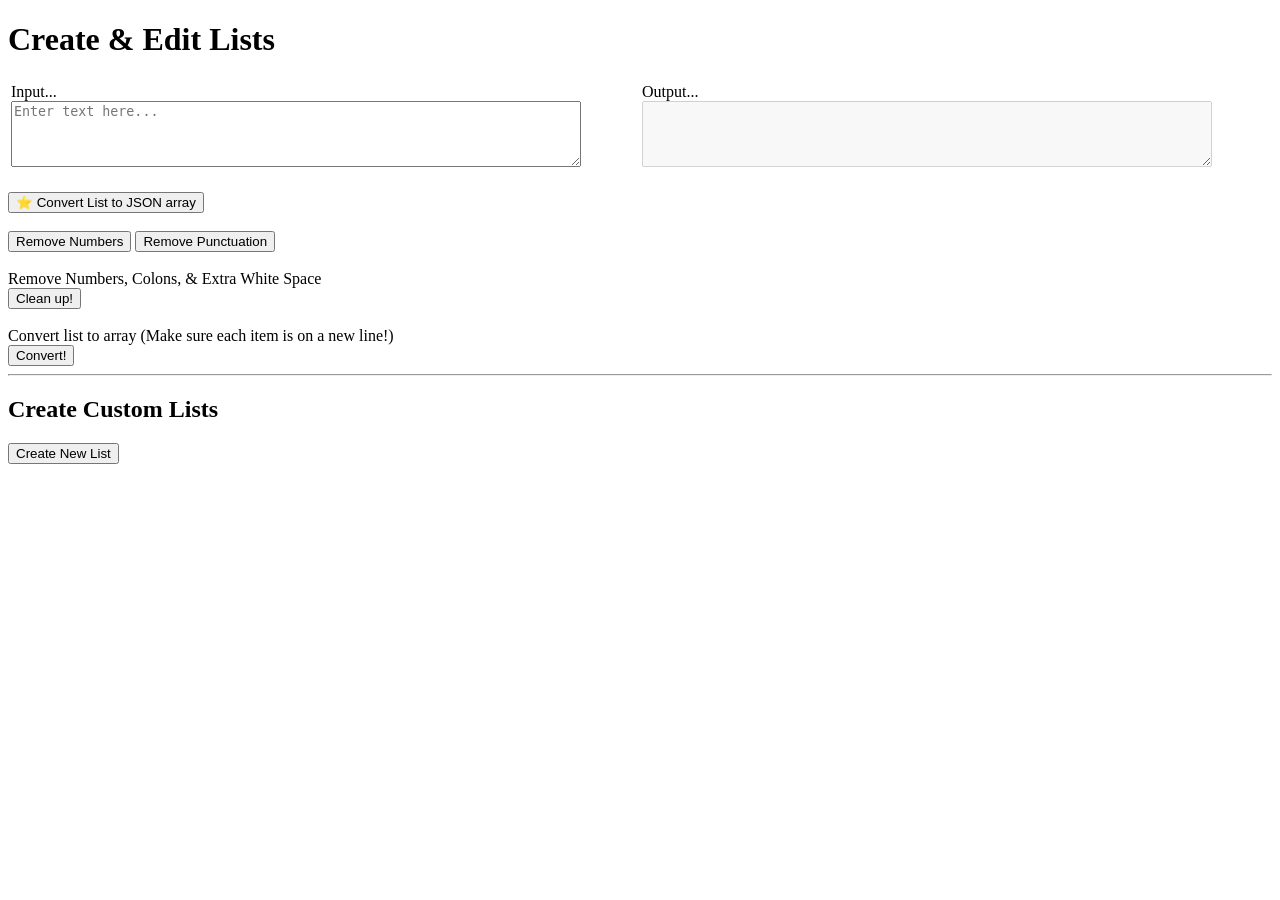
==== index.html @ 0fbedda2 "starting lists" ====
<!DOCTYPE html>
<html lang="en">
<head>
    <meta charset="UTF-8">
    <meta name="viewport" content="width=device-width, initial-scale=1.0">
    <meta http-equiv="X-UA-Compatible" content="ie=edge">
    <title>List Editor</title>
    <link rel="stylesheet" href="style.css">
</head>
<body>
    <h1>Create & Edit Lists</h1>

    <table style="width: 100%;">
        <tr>
            <td>
                Input...<br>
                <textarea style="width: 90%; height: 60px" id="input-text-to-edit" placeholder="Enter text here..."></textarea>
            </td>
            <td>
                Output...<br>
                <textarea style="width: 90%; height: 60px" id="output-text" placeholder="" disabled></textarea>
            </td>
        </tr>
    </table>
    
    <br>
    <button id="btn-list-to-json">⭐ Convert List to JSON array</button>
    <br><br>
    <button id="btn-remove-numbers">Remove Numbers</button>
    <button id="btn-remove-punctuation">Remove Punctuation</button>
    <br><br>
    <div>Remove Numbers, Colons, & Extra White Space</div>
    <button id="btn-remove-numbers-colons-spaces">Clean up!</button>
    <br><br>
    <div>Convert list to array (Make sure each item is on a new line!)</div><button id="btn-convert-to-array-new-line-items">Convert!</button>

    <hr>

    <h2>Create Custom Lists</h2>
    <button id="btn-create-new-list">Create New List</button>
    <div id="list-container"></div>
    
    <script src="script.js"></script>
        
</body>
</html>
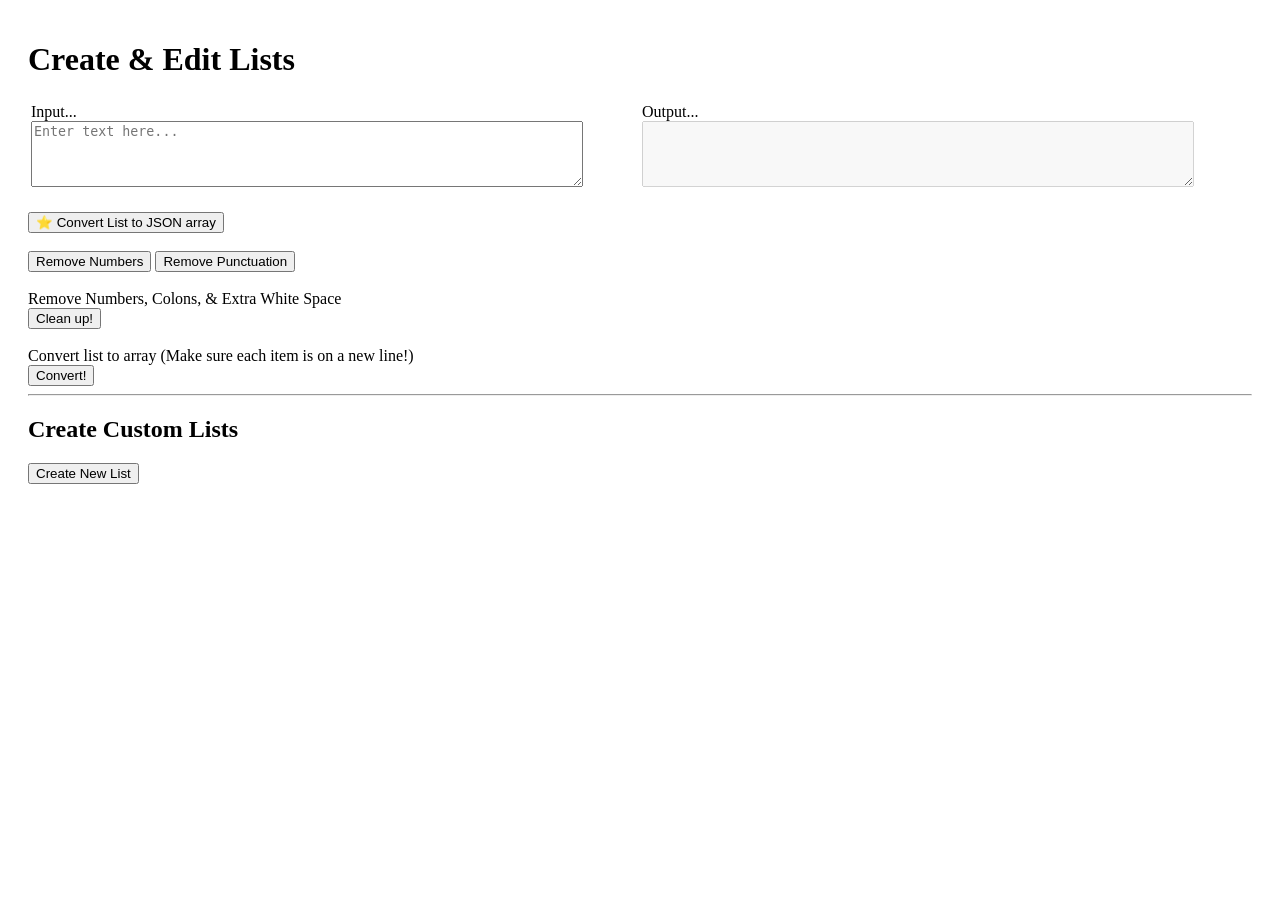
==== commit 3d9312f3: "Playing with lists" ====
--- a/index.html
+++ b/index.html
@@ -38,7 +38,7 @@
 
     <h2>Create Custom Lists</h2>
     <button id="btn-create-new-list">Create New List</button>
-    <div id="list-container"></div>
+    <div class="flex-column" id="list-container"></div>
     
     <script src="script.js"></script>
         
--- a/style.css
+++ b/style.css
@@ -0,0 +1,13 @@
+html {
+    padding: 20px;
+}
+.flex-column {
+    display: flex;
+    flex-direction: row;
+    flex: 1;
+}
+
+.flex-row {
+    display: flex;
+    flex-direction: column;
+}
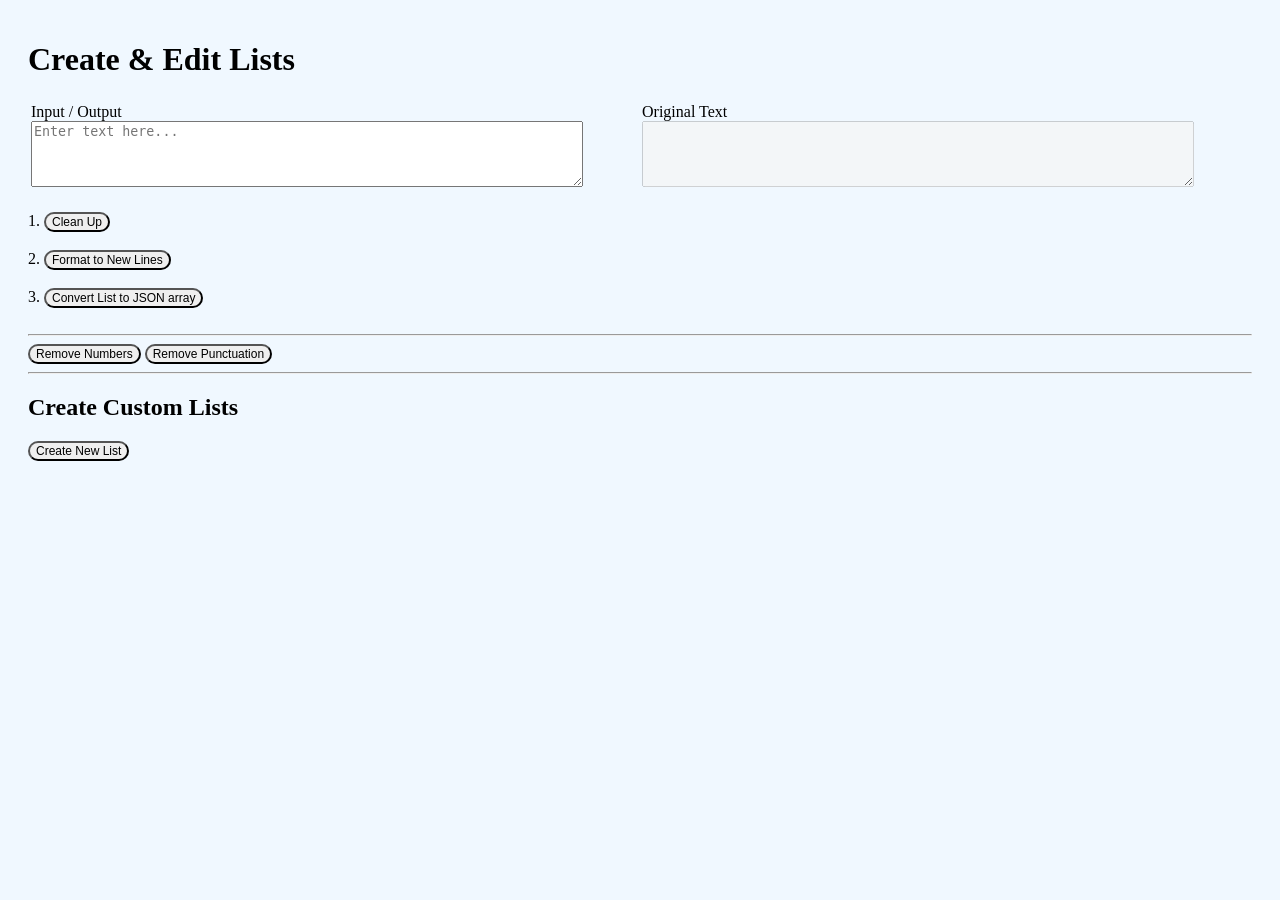
==== commit 1f8b8b74: "tidying and updating list options" ====
--- a/index.html
+++ b/index.html
@@ -13,27 +13,27 @@
     <table style="width: 100%;">
         <tr>
             <td>
-                Input...<br>
+                Input / Output<br>
                 <textarea style="width: 90%; height: 60px" id="input-text-to-edit" placeholder="Enter text here..."></textarea>
             </td>
             <td>
-                Output...<br>
+                Original Text<br>
                 <textarea style="width: 90%; height: 60px" id="output-text" placeholder="" disabled></textarea>
             </td>
         </tr>
     </table>
     
     <br>
-    <button id="btn-list-to-json">⭐ Convert List to JSON array</button>
+    1. <button id="btn-remove-numbers-colons-spaces">Clean Up</button>
     <br><br>
+    2. <button id="btn-format-to-new-lines">Format to New Lines</button>
+    <br><br>
+    3. <button id="btn-list-to-json">Convert List to JSON array</button>
+    <br><br><hr>
+    
     <button id="btn-remove-numbers">Remove Numbers</button>
     <button id="btn-remove-punctuation">Remove Punctuation</button>
-    <br><br>
-    <div>Remove Numbers, Colons, & Extra White Space</div>
-    <button id="btn-remove-numbers-colons-spaces">Clean up!</button>
-    <br><br>
-    <div>Convert list to array (Make sure each item is on a new line!)</div><button id="btn-convert-to-array-new-line-items">Convert!</button>
-
+    
     <hr>
 
     <h2>Create Custom Lists</h2>
--- a/style.css
+++ b/style.css
@@ -1,4 +1,5 @@
 html {
+    background-color: aliceblue;
     padding: 20px;
 }
 .flex-column {
@@ -10,4 +11,9 @@
 .flex-row {
     display: flex;
     flex-direction: column;
+}
+
+button {
+    border-radius: 20px;
+    font-size: 12px;
 }
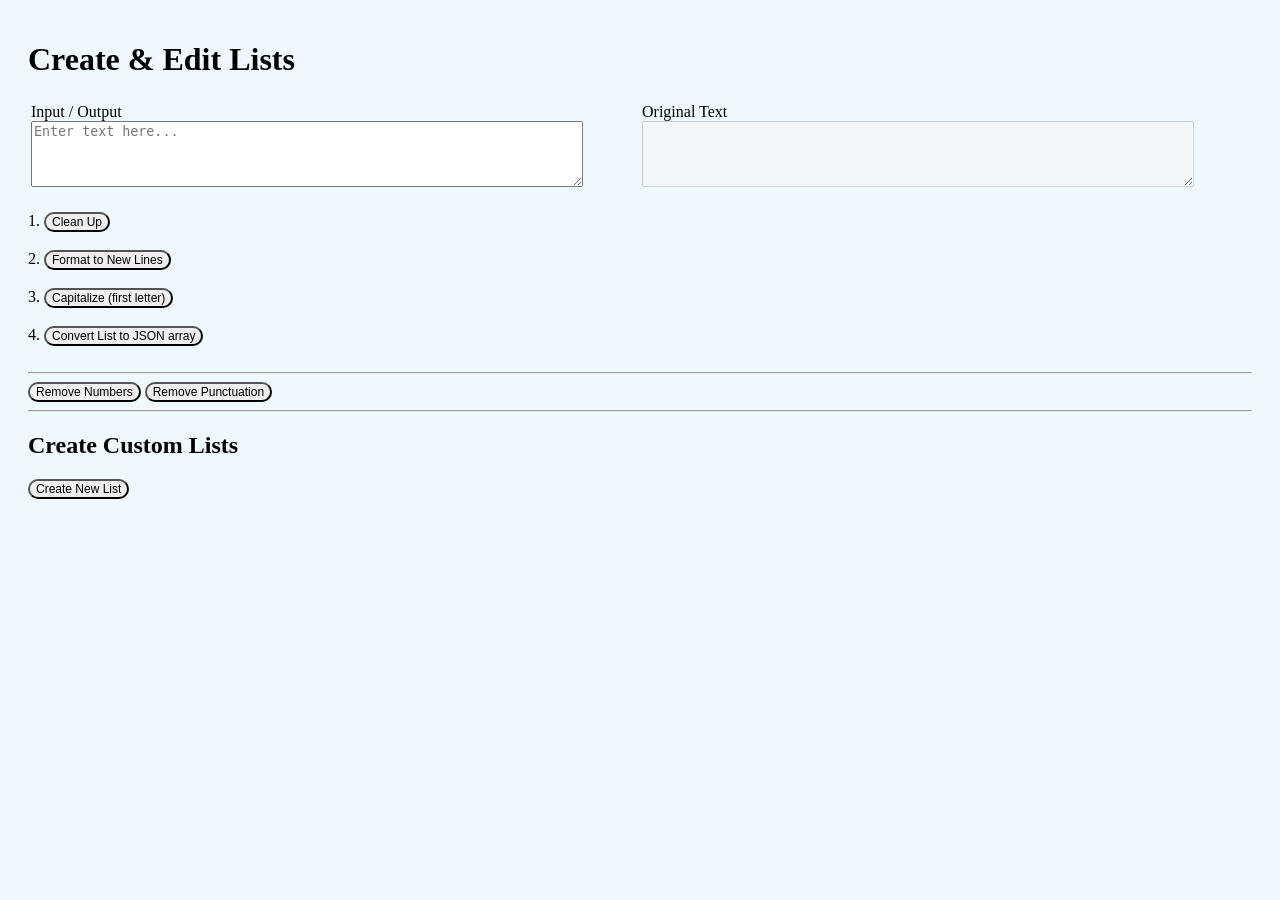
==== commit 057733a0: "Alphabeticize Not quite right" ====
--- a/index.html
+++ b/index.html
@@ -28,7 +28,9 @@
     <br><br>
     2. <button id="btn-format-to-new-lines">Format to New Lines</button>
     <br><br>
-    3. <button id="btn-list-to-json">Convert List to JSON array</button>
+    3. <button id="btn-capitalize-first">Capitalize (first letter)</button>
+    <br><br>
+    4. <button id="btn-list-to-json">Convert List to JSON array</button>
     <br><br><hr>
     
     <button id="btn-remove-numbers">Remove Numbers</button>
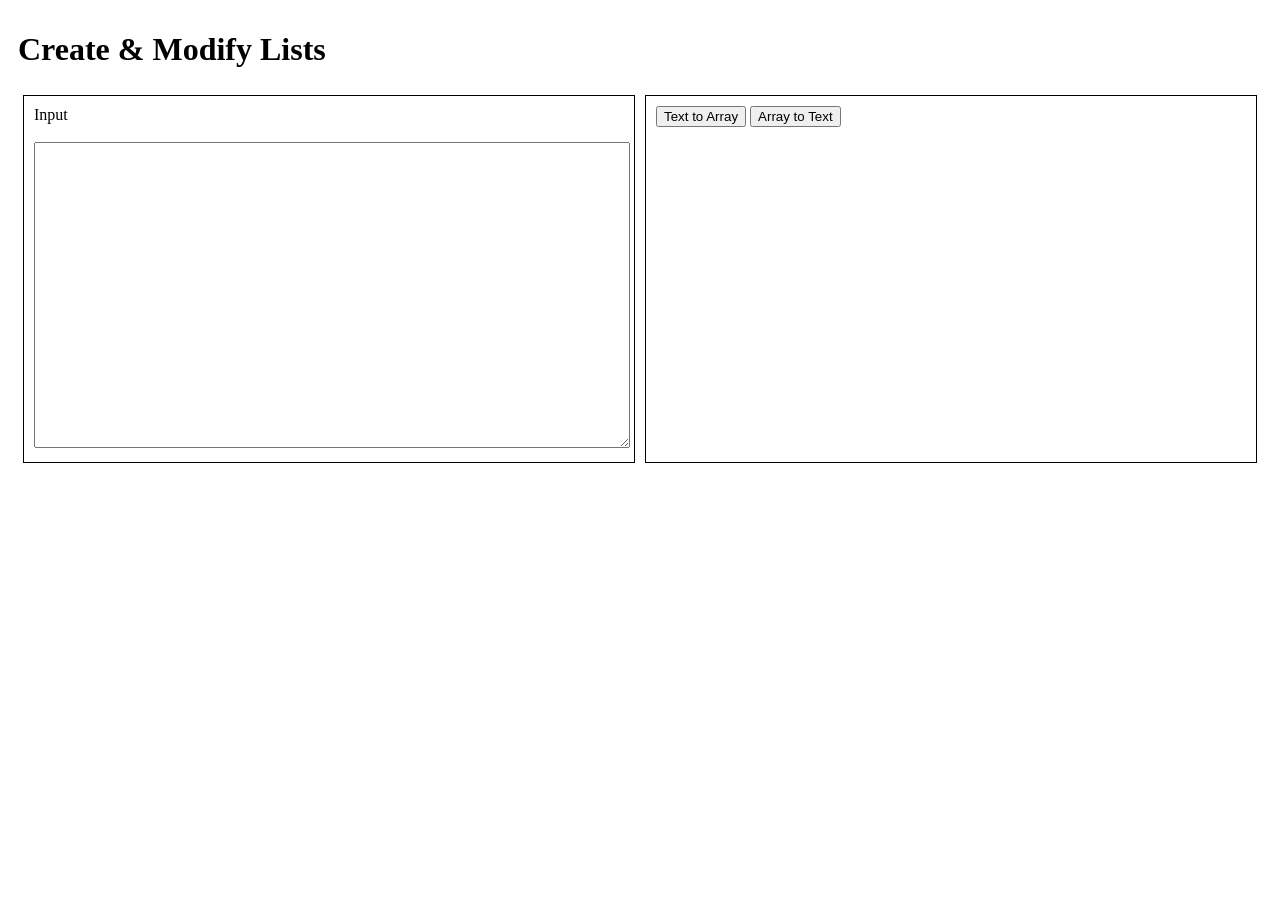
==== commit 5aa7936d: "index2 to index" ====
--- a/index.html
+++ b/index.html
@@ -3,46 +3,22 @@
 <head>
     <meta charset="UTF-8">
     <meta name="viewport" content="width=device-width, initial-scale=1.0">
-    <meta http-equiv="X-UA-Compatible" content="ie=edge">
-    <title>List Editor</title>
-    <link rel="stylesheet" href="style.css">
+    <title>Lists</title>
+    <link rel="stylesheet" href="style2.css">
 </head>
 <body>
-    <h1>Create & Edit Lists</h1>
-
-    <table style="width: 100%;">
-        <tr>
-            <td>
-                Input / Output<br>
-                <textarea style="width: 90%; height: 60px" id="input-text-to-edit" placeholder="Enter text here..."></textarea>
-            </td>
-            <td>
-                Original Text<br>
-                <textarea style="width: 90%; height: 60px" id="output-text" placeholder="" disabled></textarea>
-            </td>
-        </tr>
-    </table>
-    
-    <br>
-    1. <button id="btn-remove-numbers-colons-spaces">Clean Up</button>
-    <br><br>
-    2. <button id="btn-format-to-new-lines">Format to New Lines</button>
-    <br><br>
-    3. <button id="btn-capitalize-first">Capitalize (first letter)</button>
-    <br><br>
-    4. <button id="btn-list-to-json">Convert List to JSON array</button>
-    <br><br><hr>
-    
-    <button id="btn-remove-numbers">Remove Numbers</button>
-    <button id="btn-remove-punctuation">Remove Punctuation</button>
-    
-    <hr>
-
-    <h2>Create Custom Lists</h2>
-    <button id="btn-create-new-list">Create New List</button>
-    <div class="flex-column" id="list-container"></div>
-    
-    <script src="script.js"></script>
-        
+    <h1>Create & Modify Lists</h1>
+    <div class="flex-container">
+        <div class="flex-column">
+            <div>Input</div>
+            <br>
+            <textarea id="input-text"></textarea>
+        </div>
+        <div class="flex-column">
+            <button id="btn-text-to-array">Text to Array</button>
+            <button id="btn-array-to-list">Array to Text</button>
+        </div>
+    </div>
+    <script src="script2.js" defer></script>
 </body>
-</html>+</html>
--- a/style2.css
+++ b/style2.css
@@ -0,0 +1,19 @@
+html {
+    padding: 10px
+}
+
+.flex-container {
+    display: flex;
+}
+
+.flex-column {
+    flex: 1;
+    padding: 10px;
+    margin: 5px; 
+    border: 1px solid black;
+}
+
+textarea {
+    width: 100%;
+    height: 300px;
+}
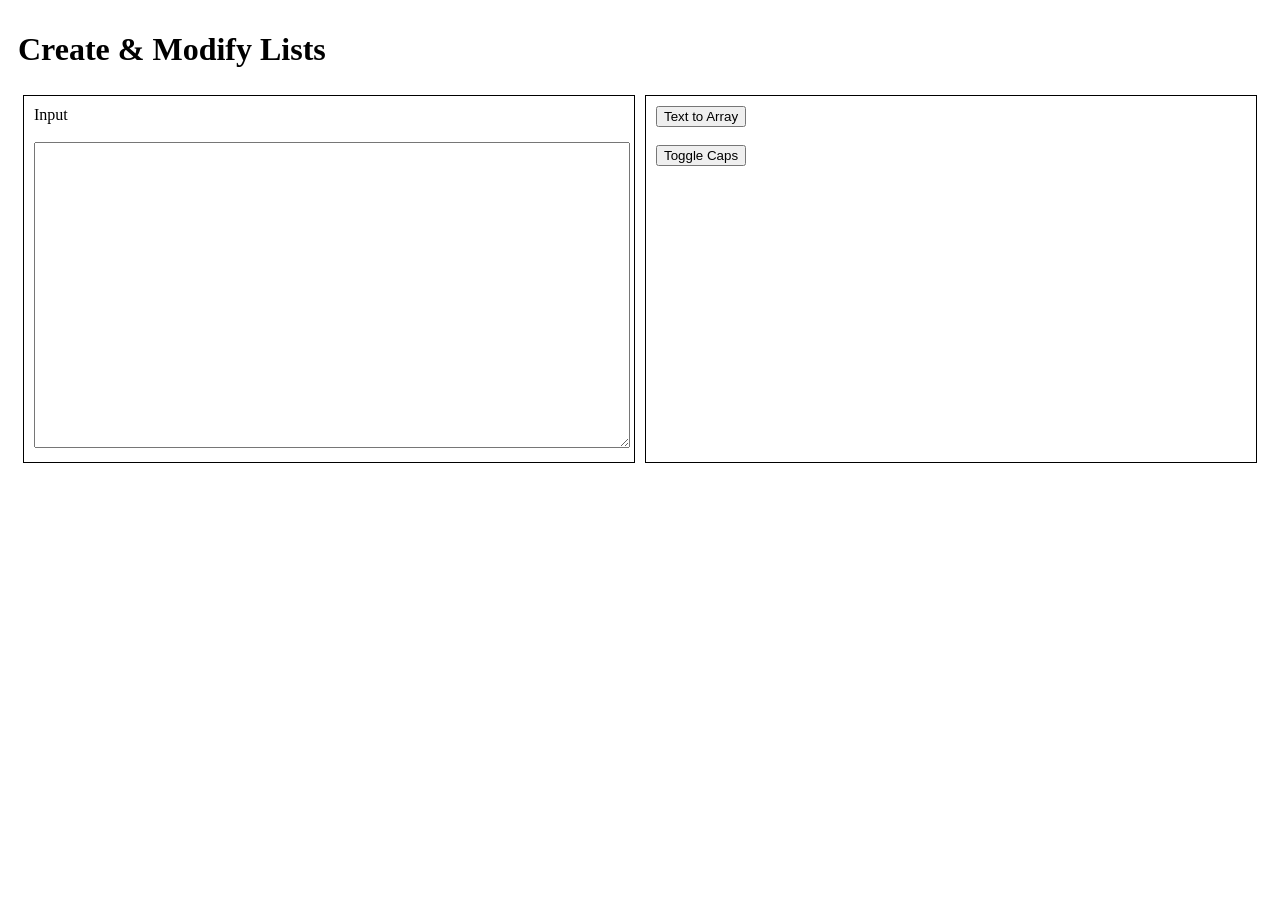
==== commit f3146499: "added caps toggle" ====
--- a/index.html
+++ b/index.html
@@ -16,7 +16,8 @@
         </div>
         <div class="flex-column">
             <button id="btn-text-to-array">Text to Array</button>
-            <button id="btn-array-to-list">Array to Text</button>
+            <br><br>
+            <button id="btn-caps-first-letters">Toggle Caps</button>
         </div>
     </div>
     <script src="script2.js" defer></script>
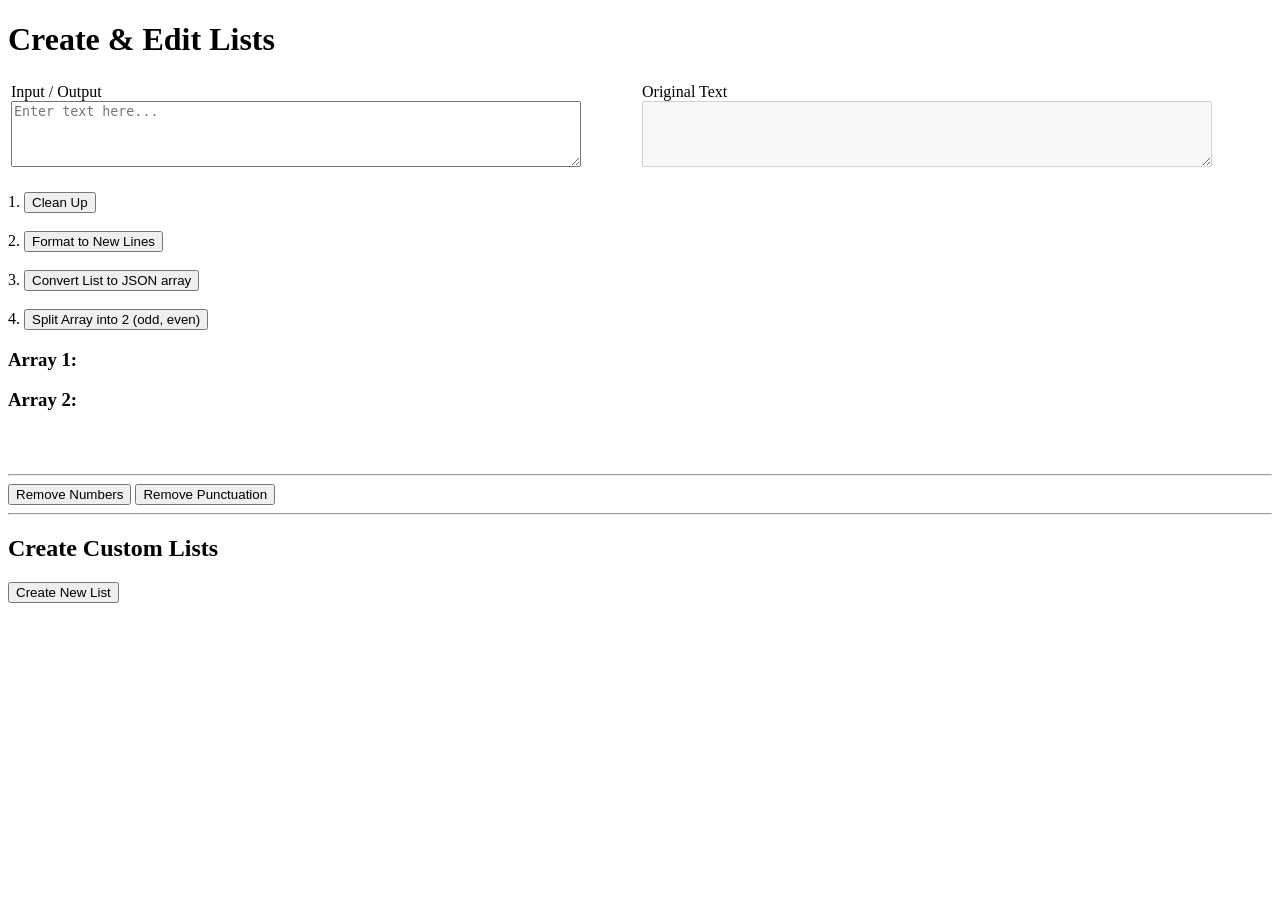
==== commit 0258665c: "fixed 1 > 2 arrays odd, even" ====
--- a/index.html
+++ b/index.html
@@ -3,23 +3,53 @@
 <head>
     <meta charset="UTF-8">
     <meta name="viewport" content="width=device-width, initial-scale=1.0">
-    <title>Lists</title>
-    <link rel="stylesheet" href="style2.css">
+    <meta http-equiv="X-UA-Compatible" content="ie=edge">
+    <title>List Editor</title>
+    <link rel="stylesheet" href="style.css">
 </head>
 <body>
-    <h1>Create & Modify Lists</h1>
-    <div class="flex-container">
-        <div class="flex-column">
-            <div>Input</div>
-            <br>
-            <textarea id="input-text"></textarea>
-        </div>
-        <div class="flex-column">
-            <button id="btn-text-to-array">Text to Array</button>
-            <br><br>
-            <button id="btn-caps-first-letters">Toggle Caps</button>
-        </div>
+    <h1>Create & Edit Lists</h1>
+
+    <table style="width: 100%;">
+        <tr>
+            <td>
+                Input / Output<br>
+                <textarea style="width: 90%; height: 60px" id="input-text-to-edit" placeholder="Enter text here..."></textarea>
+            </td>
+            <td>
+                Original Text<br>
+                <textarea style="width: 90%; height: 60px" id="output-text" placeholder="" disabled></textarea>
+            </td>
+        </tr>
+    </table>
+    
+    <br>
+    1. <button id="btn-remove-numbers-colons-spaces">Clean Up</button>
+    <br><br>
+    2. <button id="btn-format-to-new-lines">Format to New Lines</button>
+    <br><br>
+    3. <button id="btn-list-to-json">Convert List to JSON array</button>
+    <br><br>
+    4. <button id="btn-split-array-odd-even">Split Array into 2 (odd, even)</button>
+    <div id="split-results">
+        <h3>Array 1:</h3>
+        <div id="array1Output"></div>
+
+        <h3>Array 2:</h3>
+        <div id="array2Output"></div>
     </div>
-    <script src="script2.js" defer></script>
+    <br><br><hr>
+    
+    <button id="btn-remove-numbers">Remove Numbers</button>
+    <button id="btn-remove-punctuation">Remove Punctuation</button>
+    
+    <hr>
+
+    <h2>Create Custom Lists</h2>
+    <button id="btn-create-new-list">Create New List</button>
+    <div class="flex-column" id="list-container"></div>
+    
+    <script src="script.js"></script>
+        
 </body>
-</html>
+</html>
